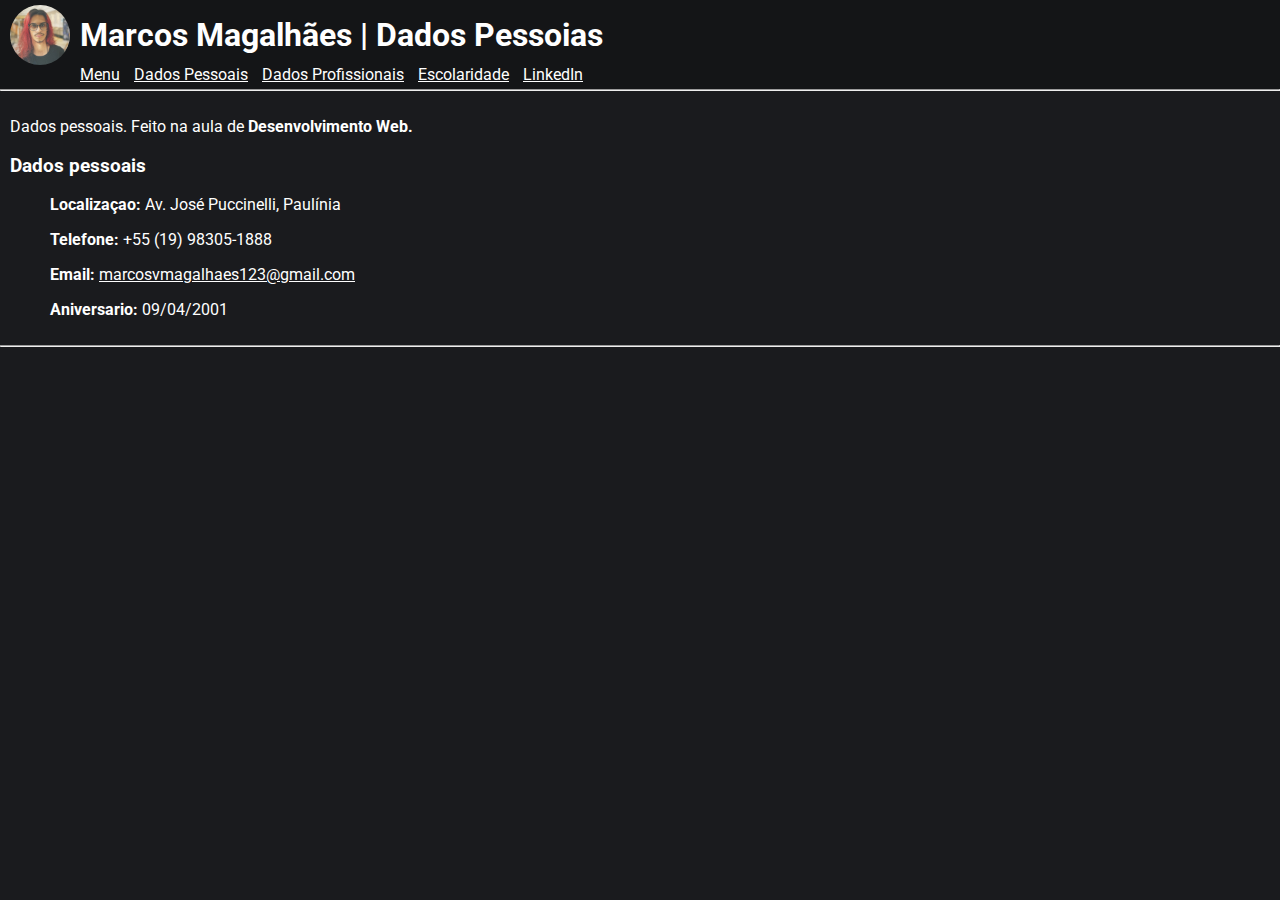
==== html/dadospessoais.html @ 4d0c3d17 "primeira entrega" ====
<!DOCTYPE html>
<html lang="pt">

<head>
    <meta charset="UTF-8">
    <meta http-equiv="X-UA-Compatible" content="IE=edge">
    <meta name="viewport" content="width=device-width, initial-scale=1.0">
    <link rel="stylesheet" type="text/css" href="../css/stylesheet.css" media="screen">
    <link rel="preconnect" href="https://fonts.googleapis.com">
    <link rel="preconnect" href="https://fonts.gstatic.com" crossorigin>
    <link
        href="https://fonts.googleapis.com/css2?family=Roboto:ital,wght@0,100;0,300;0,400;1,100;1,300;1,400&display=swap"
        rel="stylesheet">
    <title>Pagina Pessoal</title>
</head>

<body>
    <div id="menu">
        <div id="menu-center">
            <img src="../img/profile-picture.jpg" alt="Profile Picture" width=60 height="60" id="profile-picture">
            <h1>Marcos Magalhães | Dados Pessoias</h1>
        </div>
        <div id="menu-bottom">
            <nav>
                <a href="../index.html">Menu</a>
                <a href="dadospessoais.html">Dados Pessoais</a>
                <a href="./dadosprofissionais.html">Dados Profissionais</a>
                <a href="./escolaridade.html">Escolaridade</a>
                <a href="https://www.linkedin.com/in/marcos-magalh%C3%A3es-57a1651b4/">LinkedIn</a>
            </nav>
        </div>
    </div>
    <hr>
    <div id="content">
        
        <p>Dados pessoais. Feito na aula de <b>Desenvolvimento Web.</b></p>
        <h3>Dados pessoais</h3>
        <ul>
            <p><b>Localizaçao:</b> Av. José Puccinelli, Paulínia</p>
            <p><b>Telefone:</b> +55 (19) 98305-1888</p>
            <p><b>Email:</b> <a href="mailto:marcosvmagalhaes123@gmail.com">marcosvmagalhaes123@gmail.com</a></p>
            <p><b>Aniversario:</b> 09/04/2001</p>
        </ul>
    </div>
    <hr>
</body>

</html>
---- css/stylesheet.css ----
*{
    font-family: "Roboto", "Arial";
}

#profile-picture{
    border-radius: 50%;
    align-self: center;
}

hr{
    margin:0px;
}

h3{
    color: white;
}

p{
    color: white;
}

li{
    color: white;
}

a{
    color: white;
}

body{
    background-color: rgb(26, 27, 30);
    margin: 0;
}

#content{
    padding: 10px;
}

#menu{
    background-color: rgb(20,21,23);
    padding-left: 10px;
    padding-top: 5px;
    padding-bottom: 5px;
}

#menu > #menu-center{
    display:flex;
}

#menu > #menu-center > h1{
    color: white;
    margin-top: 0px;
    margin-bottom: 0px;
    margin-left: 10px;
    align-self: center;
}

#menu > #menu-bottom > nav{
    margin-left: 65px;
}

#menu > #menu-bottom > nav a{
    color: white;
    margin-left: 5px;
    margin-right: 5px;
}

#fotos{
    margin-top: 15px;
    display: flex;
    flex-direction: column;
    align-items: center;
    gap: 10px;
}

#fotos > img{
    border-radius: 5%;
    height: 400px;
}
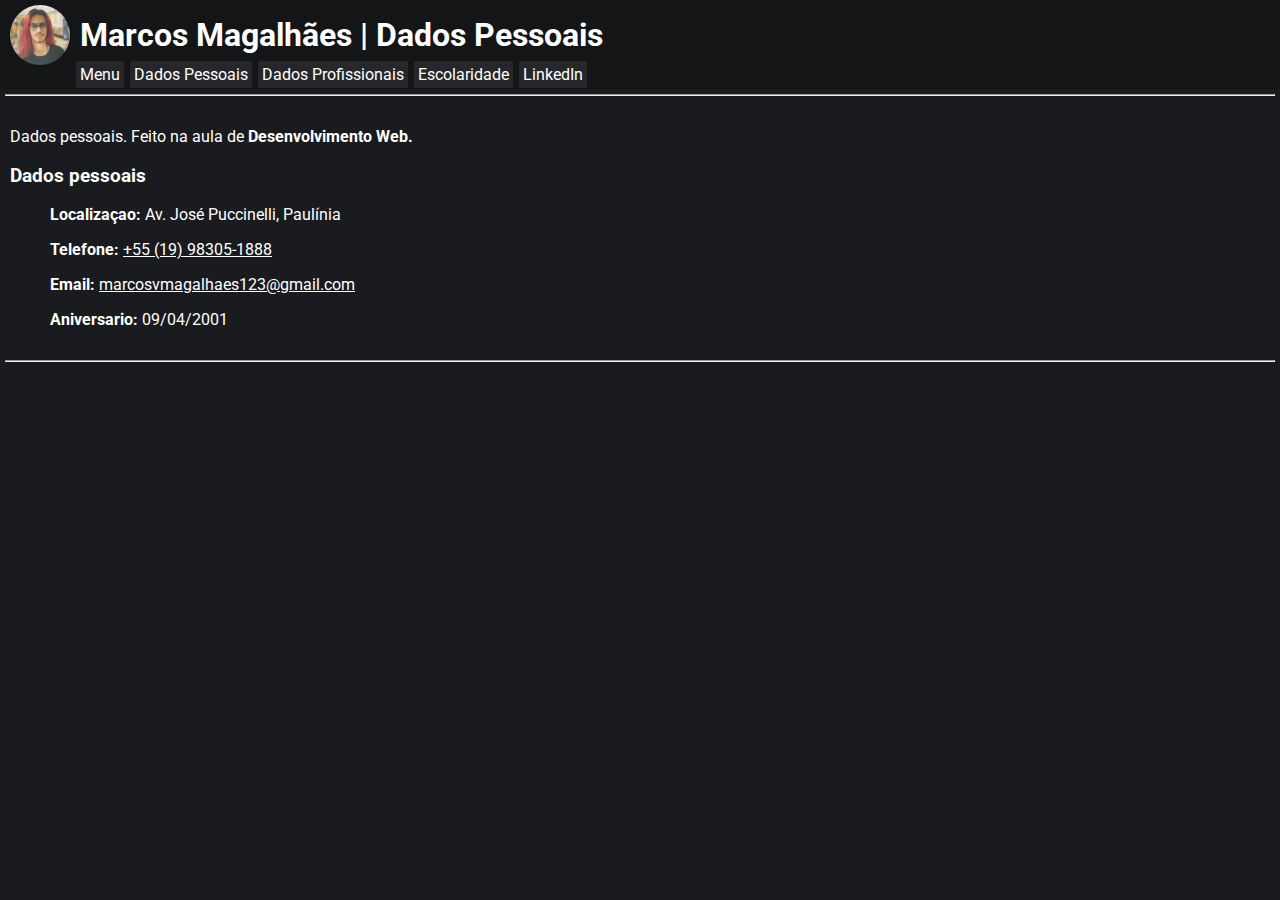
==== commit 982e3b41: "atualizando dados profissionais" ====
--- a/html/dadospessoais.html
+++ b/html/dadospessoais.html
@@ -18,7 +18,7 @@
     <div id="menu">
         <div id="menu-center">
             <img src="../img/profile-picture.jpg" alt="Profile Picture" width=60 height="60" id="profile-picture">
-            <h1>Marcos Magalhães | Dados Pessoias</h1>
+            <h1>Marcos Magalhães | Dados Pessoais</h1>
         </div>
         <div id="menu-bottom">
             <nav>
@@ -32,12 +32,11 @@
     </div>
     <hr>
     <div id="content">
-        
         <p>Dados pessoais. Feito na aula de <b>Desenvolvimento Web.</b></p>
         <h3>Dados pessoais</h3>
         <ul>
             <p><b>Localizaçao:</b> Av. José Puccinelli, Paulínia</p>
-            <p><b>Telefone:</b> +55 (19) 98305-1888</p>
+            <p><b>Telefone:</b> <a href="https://api.whatsapp.com/send?phone=5519983051888&text=Ola!+Vi+seu+pagina+pessoal!">+55 (19) 98305-1888</a></p>
             <p><b>Email:</b> <a href="mailto:marcosvmagalhaes123@gmail.com">marcosvmagalhaes123@gmail.com</a></p>
             <p><b>Aniversario:</b> 09/04/2001</p>
         </ul>
--- a/css/stylesheet.css
+++ b/css/stylesheet.css
@@ -8,7 +8,7 @@
 }
 
 hr{
-    margin:0px;
+    margin:5px;
 }
 
 h3{
@@ -59,10 +59,25 @@
     margin-left: 65px;
 }
 
+.button{
+    color: white;
+    margin-left: 1px;
+    margin-right: 1px;
+    background-color: rgb(38, 39, 42);
+    padding: 4px;
+    border-radius: 4%;
+    text-decoration: none;
+    margin-left: 20px;
+}
+
 #menu > #menu-bottom > nav a{
     color: white;
-    margin-left: 5px;
-    margin-right: 5px;
+    margin-left: 1px;
+    margin-right: 1px;
+    background-color: rgb(38, 39, 42);
+    padding: 4px;
+    border-radius: 4%;
+    text-decoration: none;
 }
 
 #fotos{
@@ -76,4 +91,30 @@
 #fotos > img{
     border-radius: 5%;
     height: 400px;
+}
+
+.galery{
+    display: flex;
+    margin-left: 15px;
+    margin-right: 15px;
+    background-color: rgb(20, 20, 20);
+    border-radius: 10px;
+    flex-wrap: wrap;
+}
+
+.galery p{
+    text-align: center;
+    margin-top: 5px;
+    margin-bottom: 5px;
+}
+
+.galery-items img {
+    margin-left: 10px;
+    margin-right: 10px;
+    margin-bottom: 10px;
+    width: 75px;
+    height: 75px;
+    background-color: black;
+    padding: 15px;
+    border-radius: 50px;
 }